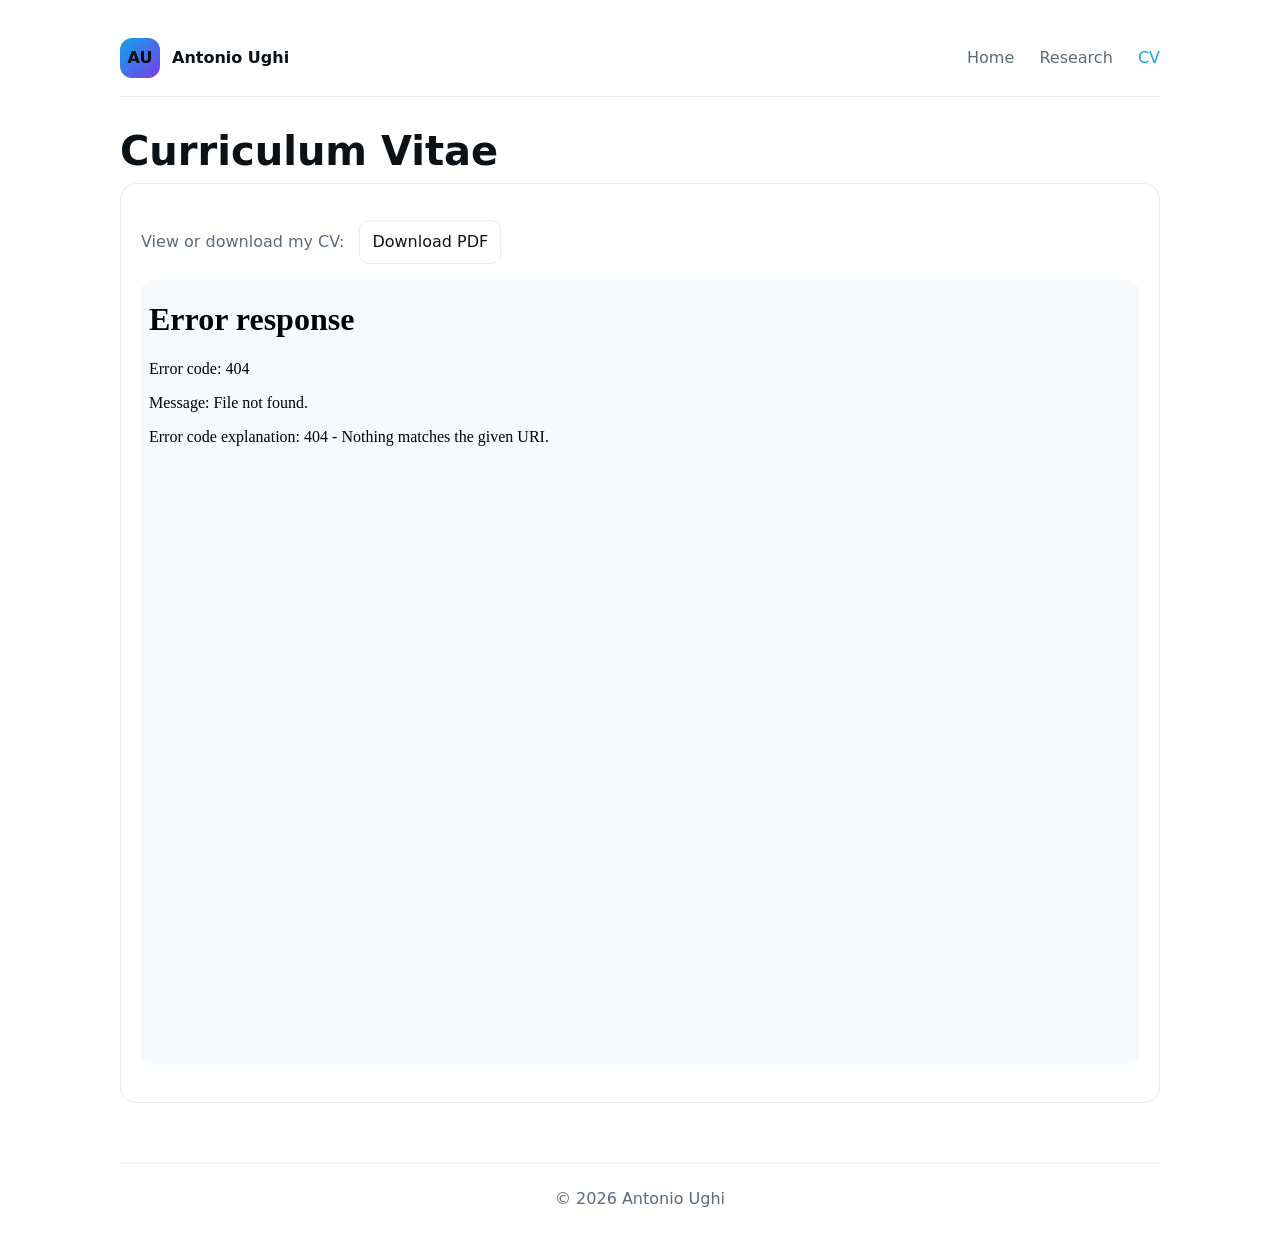
==== cv.html @ c87d5ec8 "Update cv.html" ====
<!DOCTYPE html>
<html lang="en">
<head>
  <meta charset="utf-8" />
  <meta name="viewport" content="width=device-width, initial-scale=1" />
  <title>CV — Antonio Ughi</title>
  <link rel="stylesheet" href="assets/styles.css" />
</head>
<body>
  <div class="wrap">
    <header>
      <div class="brand">
        <div class="logo">AU</div>
        <div><strong>Antonio Ughi</strong></div>
      </div>
      <nav>
        <a href="index.html">Home</a>
        <a href="research.html">Research</a>
        <a class="active" href="cv.html">CV</a>
      </nav>
    </header>

    <main class="page">
      <h1>Curriculum Vitae</h1>
      <div class="card">
        <p>
          View or download my CV:
          <a class="btn" href="assets/Antonio_Ughi_CV.pdf" download>Download PDF</a>
        </p>

        <!-- Embedded viewer -->
        <object class="pdf-viewer" data="assets/Antonio_Ughi_CV.pdf" type="application/pdf">
          <iframe class="pdf-viewer" src="assets/Antonio_Ughi_CV.pdf"></iframe>
        </object>

        <p class="muted small">
        </p>
      </div>
    </main>

    <footer>© <span id="year"></span> Antonio Ughi</footer>
  </div>
  <script>document.getElementById('year').textContent=new Date().getFullYear();</script>
</body>
</html>
---- assets/styles.css ----
:root{--bg:#0b0d10;--bg2:#0f1419;--card:#12161b;--text:#e8edf2;--muted:#a7b6c6;--accent:#7dd3fc;--accent2:#a78bfa;--border:#203040;--max:1040px}
@media (prefers-color-scheme: light){:root{--bg:#fff;--bg2:#f7fafc;--card:#fff;--text:#0c1116;--muted:#5b6b7b;--accent:#0ea5e9;--accent2:#7c3aed;--border:#e5eef5}}
html,body{margin:0;padding:0;background:var(--bg);color:var(--text);font:16px/1.6 system-ui,-apple-system,Segoe UI,Roboto,Helvetica,Arial}
.wrap{max-width:var(--max);margin:0 auto;padding:20px}
header{padding:18px 0;border-bottom:1px solid var(--border);display:flex;justify-content:space-between;align-items:center}
.brand{display:flex;align-items:center;gap:12px}
.logo{width:40px;height:40px;border-radius:12px;background:linear-gradient(135deg,var(--accent),var(--accent2));display:grid;place-items:center;color:#0b0d10;font-weight:800}
nav a{margin-left:20px;color:var(--muted);text-decoration:none;font-weight:500}
nav a:hover{color:var(--accent)}
nav a.active{color:var(--accent)}
.hero{display:grid;gap:20px;padding:40px 0}
@media(min-width:900px){.hero{grid-template-columns:1fr 1fr;align-items:center}}
.card{background:var(--card);border:1px solid var(--border);border-radius:16px;padding:20px}
h1{font-size:clamp(28px,4vw,40px);line-height:1.1;margin:0 0 10px}
h2{margin-top:40px}
p{color:var(--muted)}
img{max-width:100%;border-radius:12px;display:block}
footer{border-top:1px solid var(--border);margin-top:28px;padding:22px 0;color:var(--muted);text-align:center}
.page{padding:32px 0}
.pdf-viewer{width:100%;height:780px;border:none;border-radius:12px;background:var(--bg2)}
.btn{display:inline-block;margin-left:10px;padding:.5rem .75rem;border:1px solid var(--border);border-radius:10px;color:var(--text);text-decoration:none}
.btn:hover{border-color:var(--accent);color:var(--accent)}
.small{font-size:.9rem}.muted{color:var(--muted)}
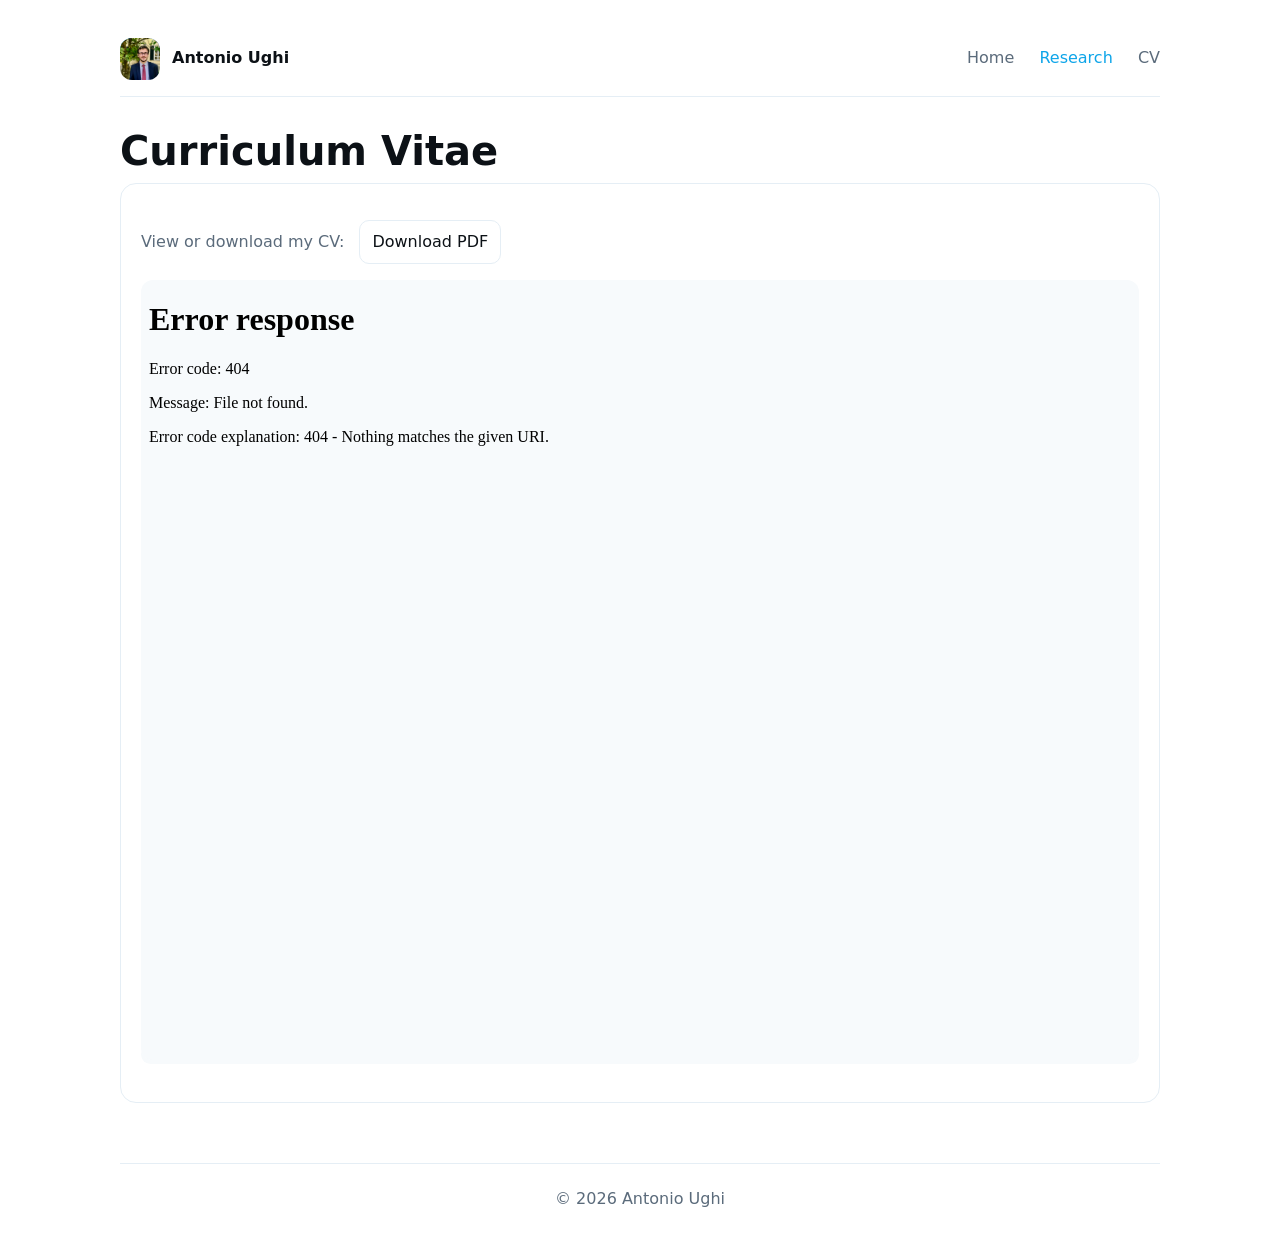
==== commit 0814df3b: "Update cv.html" ====
--- a/cv.html
+++ b/cv.html
@@ -5,20 +5,25 @@
   <meta name="viewport" content="width=device-width, initial-scale=1" />
   <title>CV — Antonio Ughi</title>
   <link rel="stylesheet" href="assets/styles.css" />
+
 </head>
 <body>
   <div class="wrap">
     <header>
       <div class="brand">
-        <div class="logo">AU</div>
+        <div class="logo">
+          <img src="assets/AU_logo.jpeg" alt="Antonio Ughi" style="width:100%;height:100%;object-fit:cover;border-radius:12px;" />
+        </div>
         <div><strong>Antonio Ughi</strong></div>
       </div>
       <nav>
         <a href="index.html">Home</a>
-        <a href="research.html">Research</a>
-        <a class="active" href="cv.html">CV</a>
+        <a class="active" href="research.html">Research</a>
+        <a href="cv.html">CV</a>
       </nav>
     </header>
+
+    
 
     <main class="page">
       <h1>Curriculum Vitae</h1>
--- a/assets/styles.css
+++ b/assets/styles.css
@@ -22,3 +22,35 @@
 .btn:hover{border-color:var(--accent);color:var(--accent)}
 .small{font-size:.9rem}.muted{color:var(--muted)}
 
+
+.site-title {
+  font-size: 2rem;
+  font-weight: 700;
+  color: var(--text);
+}
+
+.hero.aligned {
+  display: grid;
+  grid-template-columns: auto 1fr;
+  gap: 40px;
+  align-items: start;
+  margin-top: 40px;
+}
+
+.profile-photo {
+  max-width: 260px;
+  border-radius: 16px;
+  display: block;
+}
+
+.description p {
+  color: var(--text);   /* plain white (in dark mode) */
+  font-size: 1.1rem;
+  line-height: 1.6;
+  margin: 0;
+}
+
+
+
+
+
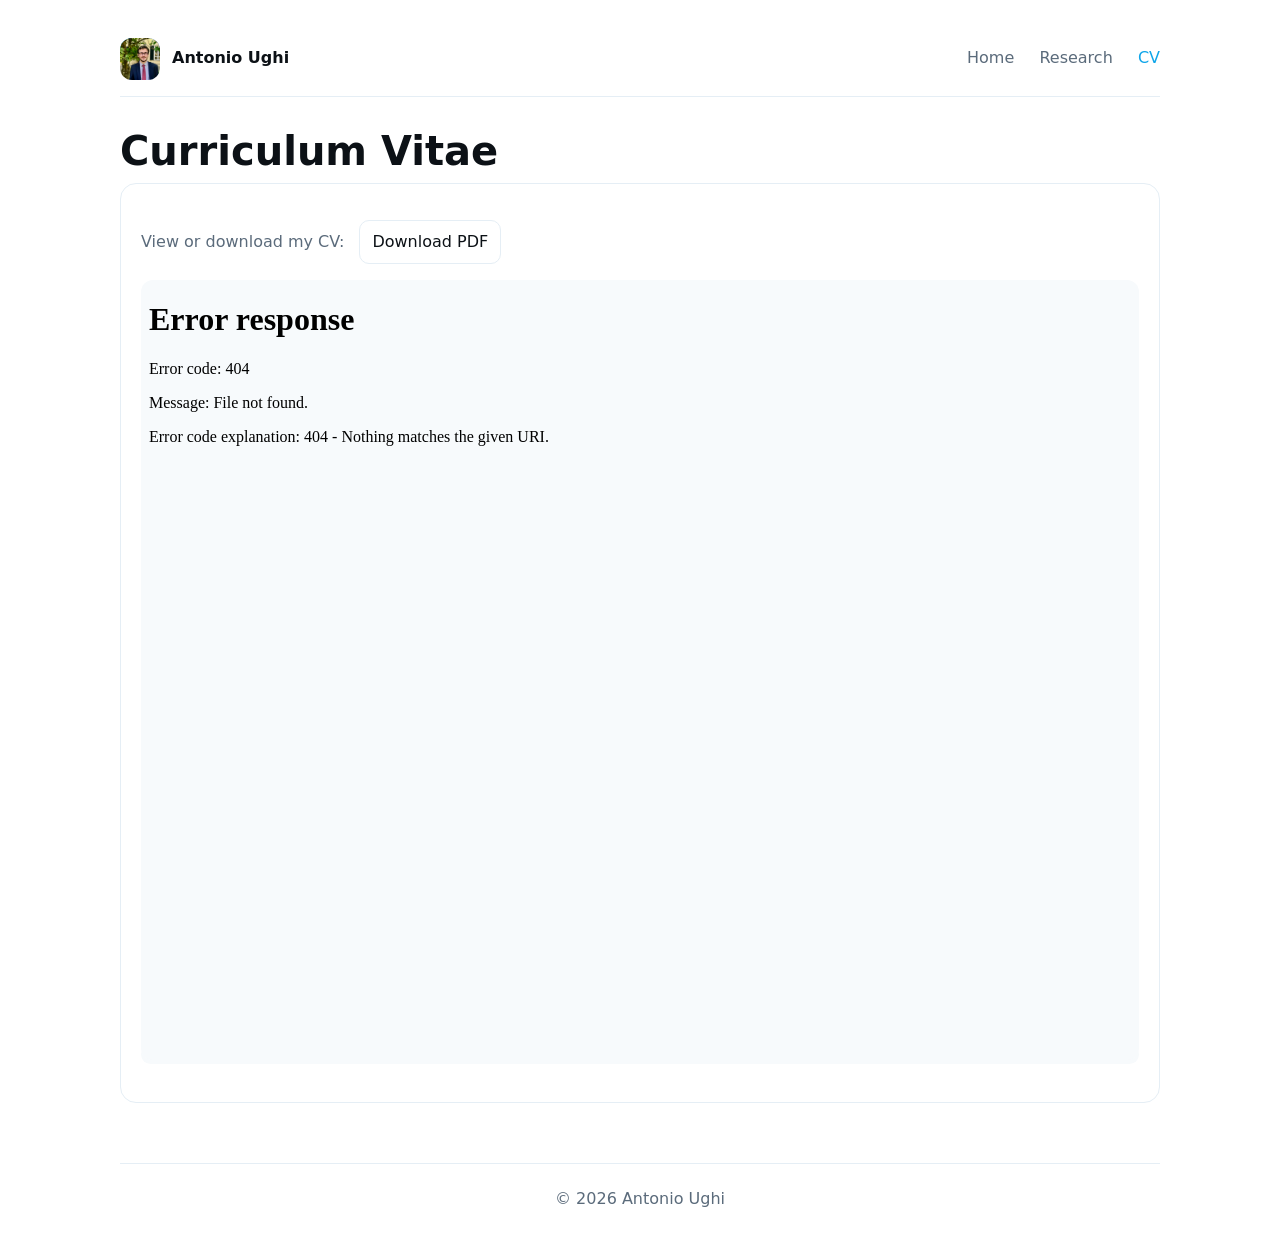
==== commit afe6e40f: "Update cv.html" ====
--- a/cv.html
+++ b/cv.html
@@ -18,8 +18,8 @@
       </div>
       <nav>
         <a href="index.html">Home</a>
-        <a class="active" href="research.html">Research</a>
-        <a href="cv.html">CV</a>
+        <a href="research.html">Research</a>
+        <a  class="active" href="cv.html">CV</a>
       </nav>
     </header>
 
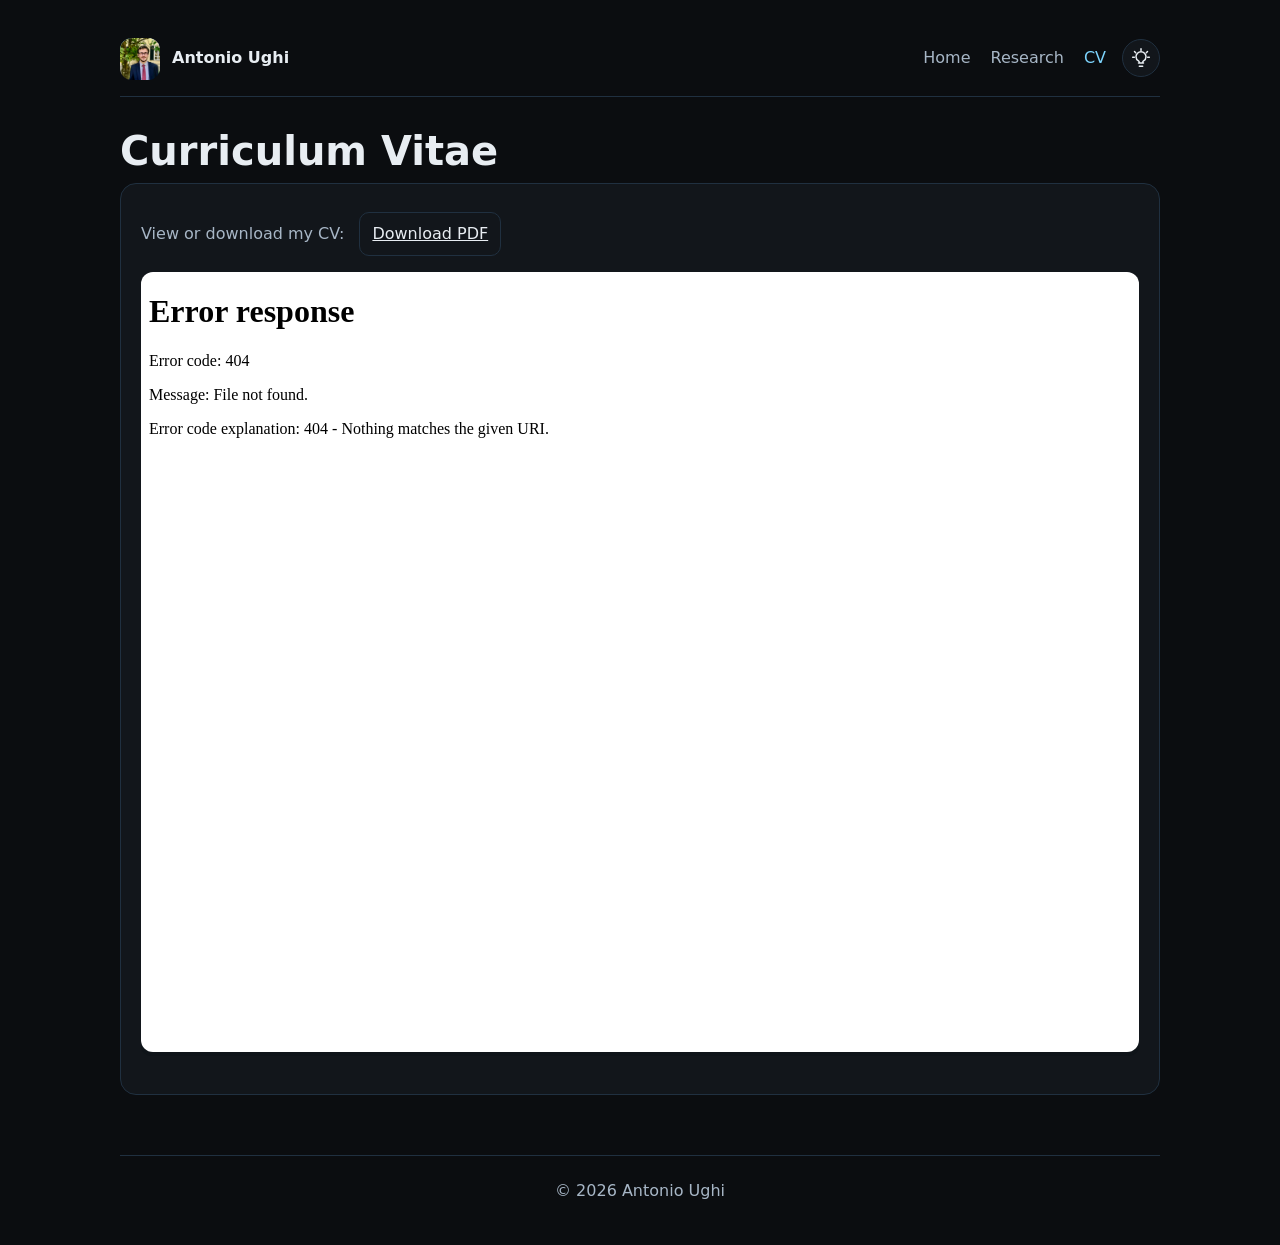
==== commit b2b4c1a8: "Add files via upload" ====
--- a/cv.html
+++ b/cv.html
@@ -4,9 +4,12 @@
   <meta charset="utf-8" />
   <meta name="viewport" content="width=device-width, initial-scale=1" />
   <title>CV — Antonio Ughi</title>
+  <meta name="theme-color" content="#0b0d10" />
+  <link rel="icon" type="image/png" href="favicon.png" />
+  <script src="assets/theme.js"></script>
   <link rel="stylesheet" href="assets/styles.css" />
 
-</head>
+  </head>
 <body>
   <div class="wrap">
     <header>
@@ -19,12 +22,22 @@
       <nav>
         <a href="index.html">Home</a>
         <a href="research.html">Research</a>
-        <a  class="active" href="cv.html">CV</a>
+        <a class="active" href="cv.html">CV</a>
+        <button type="button" class="theme-toggle" aria-label="Switch to light mode" title="Switch to light mode">
+          <!-- A bulb switches on the light theme -->
+          <svg class="theme-icon theme-icon-bulb" viewBox="0 0 24 24" aria-hidden="true">
+            <path d="M9 18h6M10 22h4M9 15.5c-1.85-1.1-3-2.8-3-5a6 6 0 0 1 12 0c0 2.2-1.15 3.9-3 5-.7.45-1 1.3-1 2.5h-4c0-1.2-.3-2.05-1-2.5Z"/>
+            <path d="M12 1v2M4.2 4.2l1.4 1.4M19.8 4.2l-1.4 1.4M2 11h2M20 11h2"/>
+          </svg>
+          <!-- A moon switches back to the dark theme -->
+          <svg class="theme-icon theme-icon-moon" viewBox="0 0 24 24" aria-hidden="true">
+            <path d="M20.5 14.6A8.7 8.7 0 0 1 9.4 3.5 8.8 8.8 0 1 0 20.5 14.6Z"/>
+          </svg>
+        </button>
       </nav>
     </header>
 
     
-
     <main class="page">
       <h1>Curriculum Vitae</h1>
       <div class="card">
@@ -45,6 +58,5 @@
 
     <footer>© <span id="year"></span> Antonio Ughi</footer>
   </div>
-  <script>document.getElementById('year').textContent=new Date().getFullYear();</script>
 </body>
 </html>
--- a/assets/styles.css
+++ b/assets/styles.css
@@ -1,5 +1,32 @@
-:root{--bg:#0b0d10;--bg2:#0f1419;--card:#12161b;--text:#e8edf2;--muted:#a7b6c6;--accent:#7dd3fc;--accent2:#a78bfa;--border:#203040;--max:1040px}
-@media (prefers-color-scheme: light){:root{--bg:#fff;--bg2:#f7fafc;--card:#fff;--text:#0c1116;--muted:#5b6b7b;--accent:#0ea5e9;--accent2:#7c3aed;--border:#e5eef5}}
+/* Shared palette: dark by default, light only when selected. */
+:root {
+  color-scheme: dark;
+  --bg: #0b0d10;
+  --bg2: #0f1419;
+  --card: #12161b;
+  --text: #e8edf2;
+  --muted: #a7b6c6;
+  --accent: #7dd3fc;
+  --accent2: #a78bfa;
+  --border: #203040;
+  --card-link: #e8edf2;
+  --card-link-hover: #a7b6c6;
+  --max: 1040px;
+}
+
+:root[data-theme="light"] {
+  color-scheme: light;
+  --bg: #fafafa;
+  --bg2: #f1f5f9;
+  --card: #ffffff;
+  --text: #232c36;
+  --muted: #556371;
+  --accent: #17639b;
+  --accent2: #6d4fb3;
+  --border: #dce3e9;
+  --card-link: #17639b;
+  --card-link-hover: #0f4772;
+}
 html,body{margin:0;padding:0;background:var(--bg);color:var(--text);font:16px/1.6 system-ui,-apple-system,Segoe UI,Roboto,Helvetica,Arial}
 .wrap{max-width:var(--max);margin:0 auto;padding:20px}
 header{padding:18px 0;border-bottom:1px solid var(--border);display:flex;justify-content:space-between;align-items:center}
@@ -50,7 +77,132 @@
   margin: 0;
 }
 
-
-
-
-
+.description a {
+  color: var(--text);          /* same as main text */
+  text-decoration: underline;  /* keep underline for clarity */
+}
+
+.description a:hover {
+  color: var(--accent);        /* highlight with accent color on hover */
+}
+
+
+.social-links {
+  display: flex;
+  justify-content: center; /* centers under photo */
+  gap: 18px;               /* spacing between icons */
+}
+
+.social-links svg {
+  fill: var(--text);        /* makes icons the same color as your text (white in dark mode) */
+  transition: fill 0.2s ease, transform 0.2s ease;
+}
+
+.social-links a:hover svg {
+  fill: var(--accent);      /* highlight color on hover */
+  transform: scale(1.15);
+}
+
+.profile-photo {
+  display: block;
+  margin-bottom: 30px; /* adds clear space below the photo */
+}
+
+
+.card {
+  padding-top: 12px;   /* reduce from default (likely 20–30px) */
+  padding-right: 20px;
+  padding-bottom: 20px;
+  padding-left: 20px;
+}
+
+/* Also shrink top margin of section headings inside cards */
+.card h2, 
+.card h3 {
+  margin-top: 0.4em;   /* default is ~1em */
+}
+
+
+
+.card ul li {
+  margin-bottom: 30px; /* adjust this value for more or less spacing */
+}
+
+.card a {
+  color: var(--card-link);
+  text-decoration: underline;  /* keep underline if you want it clear it's clickable */
+}
+
+.card a:hover {
+  color: var(--card-link-hover);
+}
+
+
+
+/* Default: show desktop header, hide mobile header */ .desktop-header { display: flex; } .mobile-header { display: none !important; } /* On phones: hide desktop header, show research-style mobile header AND hide the big picture column */ @media (max-width: 700px) { .desktop-header { display: none !important; } .mobile-header { display: flex !important; } /* Hide the big photo (first column in hero) on mobile */ .hero.aligned > div:first-child { display: none !important; } }
+
+
+
+/* Theme switch: lightbulb in dark mode, moon in light mode. */
+nav {
+  display: flex;
+  align-items: center;
+}
+.theme-toggle {
+  display: inline-grid;
+  place-items: center;
+  width: 38px;
+  height: 38px;
+  margin-left: 16px;
+  padding: 0;
+  border: 1px solid var(--border);
+  border-radius: 50%;
+  background: var(--card);
+  color: var(--text);
+  cursor: pointer;
+  transition: background-color .2s, border-color .2s, color .2s;
+}
+.theme-toggle:hover {
+  border-color: var(--accent);
+  color: var(--accent);
+  background: var(--bg2);
+}
+.theme-toggle:focus-visible {
+  outline: 2px solid var(--accent);
+  outline-offset: 3px;
+}
+.theme-icon {
+  width: 20px;
+  height: 20px;
+  fill: none;
+  stroke: currentColor;
+  stroke-width: 1.8;
+  stroke-linecap: round;
+  stroke-linejoin: round;
+}
+.theme-icon-moon { display: none; }
+:root[data-theme="light"] .theme-icon-bulb { display: none; }
+:root[data-theme="light"] .theme-icon-moon { display: block; }
+
+/* The dark AU monogram has white letters; invert it on light pages. */
+.logo img { transition: filter .2s ease; }
+:root[data-theme="light"] .logo img { filter: invert(1); }
+
+/* Keep an intentional gap after 'Ciao!' despite .description p margin resets. */
+.description p.intro-greeting { margin-bottom: 28px; }
+
+/* Mobile nav remains usable, including the new theme button. */
+@media (max-width: 700px) {
+  header { gap: 8px; }
+  header .brand { gap: 8px; }
+  nav { gap: 10px; }
+  nav a { margin-left: 0; font-size: .9rem; }
+  .theme-toggle { width: 36px; height: 36px; margin-left: 2px; flex-shrink: 0; }
+}
+@media (max-width: 400px) {
+  .wrap { padding: 16px; }
+  .logo { width: 34px; height: 34px; }
+  header .brand strong { font-size: .9rem; }
+  nav { gap: 8px; }
+  .theme-toggle { width: 32px; height: 32px; }
+}
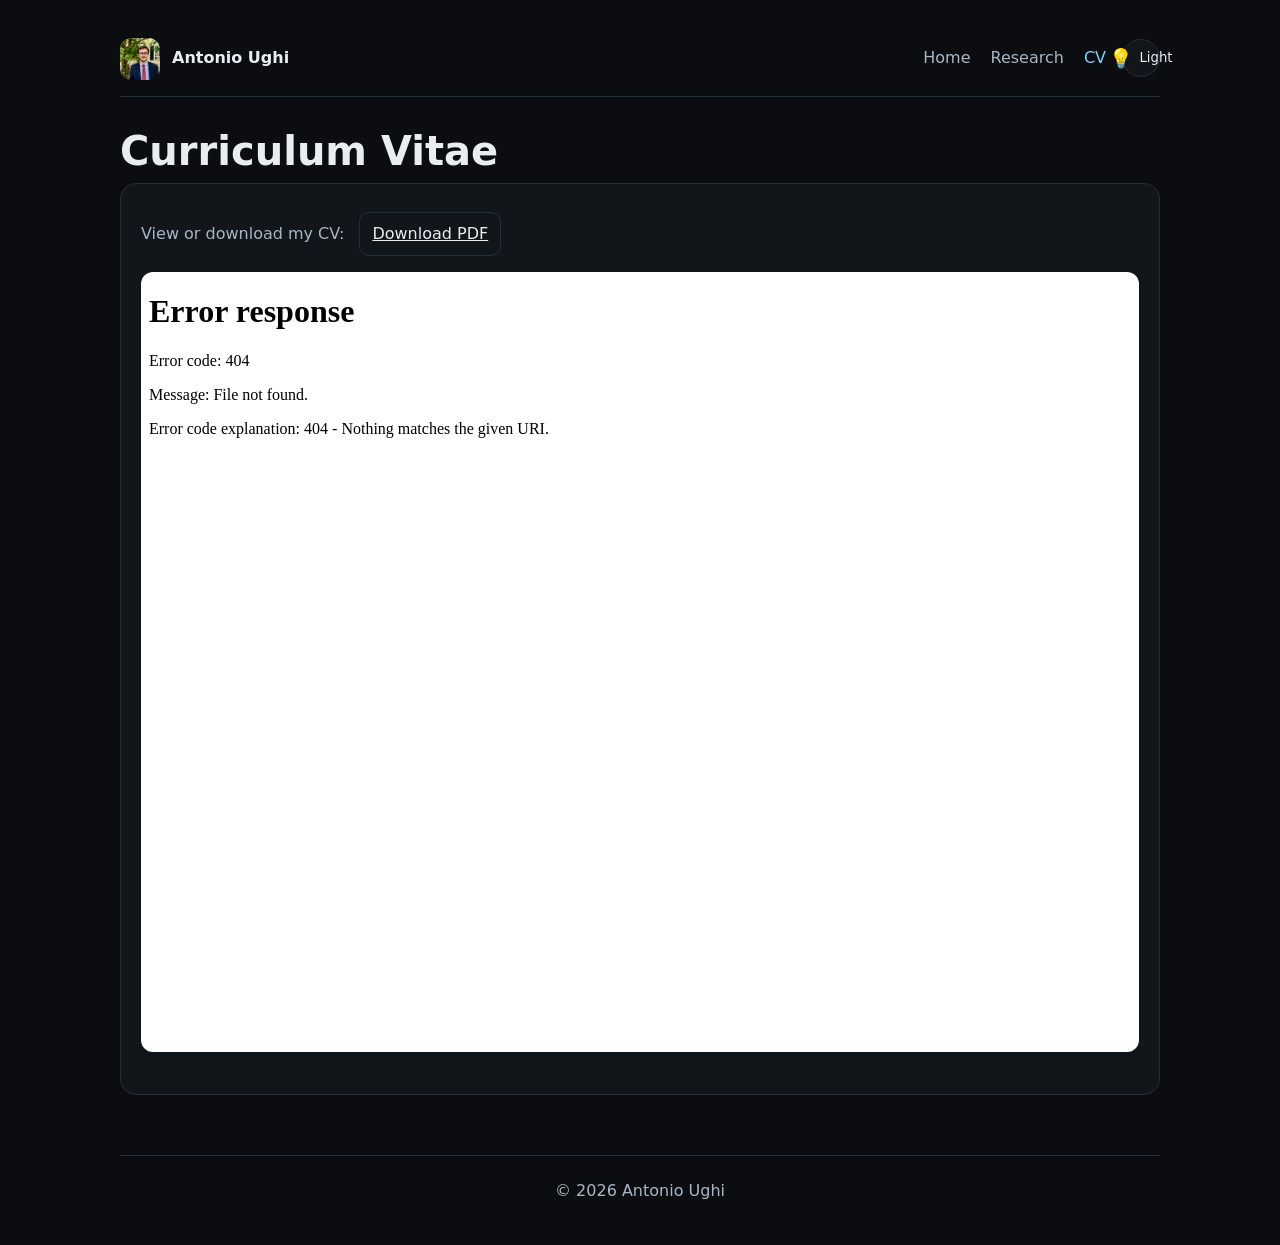
==== commit df9c5f8b: "Add files via upload" ====
--- a/cv.html
+++ b/cv.html
@@ -6,8 +6,63 @@
   <title>CV — Antonio Ughi</title>
   <meta name="theme-color" content="#0b0d10" />
   <link rel="icon" type="image/png" href="favicon.png" />
-  <script src="assets/theme.js"></script>
   <link rel="stylesheet" href="assets/styles.css" />
+  <!-- Set the saved theme before CSS paints, even when external JS is unavailable. -->
+  <script>
+    (function () {
+      var theme = "dark";
+      try { theme = localStorage.getItem("website-theme") || "dark"; } catch (e) {}
+      document.documentElement.setAttribute("data-theme", theme === "light" ? "light" : "dark");
+    })();
+  </script>
+  <!-- Theme essentials duplicated here so HTML-only updates still work with the old stylesheet. -->
+  <style>
+    html[data-theme="dark"] {
+      color-scheme: dark;
+      --bg:#0b0d10; --bg2:#0f1419; --card:#12161b; --text:#e8edf2;
+      --muted:#a7b6c6; --accent:#7dd3fc; --accent2:#a78bfa; --border:#203040;
+      --card-link:#e8edf2; --card-link-hover:#a7b6c6;
+    }
+    html[data-theme="light"] {
+      color-scheme: light;
+      --bg:#fafafa; --bg2:#f1f5f9; --card:#ffffff; --text:#232c36;
+      --muted:#556371; --accent:#17639b; --accent2:#6d4fb3; --border:#dce3e9;
+      --card-link:#17639b; --card-link-hover:#0f4772;
+    }
+    html[data-theme="light"] .card a { color:var(--card-link); }
+    html[data-theme="light"] .card a:hover { color:var(--card-link-hover); }
+    html[data-theme="light"] .logo img { filter:invert(1); }
+    .description p.intro-greeting { margin-bottom:28px; }
+    nav { display:flex; align-items:center; }
+    .theme-toggle {
+      display:inline-flex; align-items:center; justify-content:center; gap:6px;
+      margin-left:16px; padding:5px 10px; min-height:36px;
+      border:1px solid var(--border); border-radius:20px;
+      background:var(--card); color:var(--text); font:inherit; font-size:0.85rem;
+      line-height:1; cursor:pointer; white-space:nowrap;
+    }
+    .theme-toggle:hover { border-color:var(--accent); color:var(--accent); }
+    .theme-toggle:focus-visible { outline:2px solid var(--accent); outline-offset:3px; }
+    .theme-emoji { display:inline-block; font-size:19px; line-height:1; font-family:"Apple Color Emoji","Segoe UI Emoji","Noto Color Emoji",sans-serif; }
+    .theme-label { font-size:0.83rem; }
+    @media(max-width:700px) {
+      header { gap:8px; }
+      nav { gap:8px; }
+      nav a { margin-left:0; font-size:.87rem; }
+      .theme-toggle { margin-left:2px; width:36px; height:36px; padding:0; flex-shrink:0; }
+      .theme-label { display:none; }
+    }
+    @media(max-width:400px) {
+      .wrap { padding:16px; }
+      header .brand { gap:7px; }
+      .logo { width:34px; height:34px; }
+      header .brand strong { font-size:.85rem; }
+      nav { gap:6px; }
+      nav a { font-size:.82rem; }
+      .theme-toggle { width:32px; height:32px; }
+    }
+  </style>
+
 
   </head>
 <body>
@@ -23,16 +78,9 @@
         <a href="index.html">Home</a>
         <a href="research.html">Research</a>
         <a class="active" href="cv.html">CV</a>
-        <button type="button" class="theme-toggle" aria-label="Switch to light mode" title="Switch to light mode">
-          <!-- A bulb switches on the light theme -->
-          <svg class="theme-icon theme-icon-bulb" viewBox="0 0 24 24" aria-hidden="true">
-            <path d="M9 18h6M10 22h4M9 15.5c-1.85-1.1-3-2.8-3-5a6 6 0 0 1 12 0c0 2.2-1.15 3.9-3 5-.7.45-1 1.3-1 2.5h-4c0-1.2-.3-2.05-1-2.5Z"/>
-            <path d="M12 1v2M4.2 4.2l1.4 1.4M19.8 4.2l-1.4 1.4M2 11h2M20 11h2"/>
-          </svg>
-          <!-- A moon switches back to the dark theme -->
-          <svg class="theme-icon theme-icon-moon" viewBox="0 0 24 24" aria-hidden="true">
-            <path d="M20.5 14.6A8.7 8.7 0 0 1 9.4 3.5 8.8 8.8 0 1 0 20.5 14.6Z"/>
-          </svg>
+        <button type="button" class="theme-toggle" aria-label="Switch to light mode" title="Switch to light mode" aria-pressed="false">
+          <span class="theme-emoji" aria-hidden="true">💡</span>
+          <span class="theme-label" aria-hidden="true">Light</span>
         </button>
       </nav>
     </header>
@@ -58,5 +106,39 @@
 
     <footer>© <span id="year"></span> Antonio Ughi</footer>
   </div>
+  <!-- Self-contained toggle: no separate JavaScript file is required. -->
+  <script>
+    (function () {
+      "use strict";
+      var root = document.documentElement;
+      var buttons = document.querySelectorAll(".theme-toggle");
+      var storageKey = "website-theme";
+
+      function applyTheme(theme) {
+        var light = theme === "light";
+        root.setAttribute("data-theme", light ? "light" : "dark");
+        buttons.forEach(function (button) {
+          button.querySelector(".theme-emoji").textContent = light ? "🌙" : "💡";
+          button.querySelector(".theme-label").textContent = light ? "Dark" : "Light";
+          button.setAttribute("aria-label", light ? "Switch to dark mode" : "Switch to light mode");
+          button.setAttribute("title", light ? "Switch to dark mode" : "Switch to light mode");
+          button.setAttribute("aria-pressed", String(light));
+        });
+        var meta = document.querySelector('meta[name="theme-color"]');
+        if (meta) meta.setAttribute("content", light ? "#fafafa" : "#0b0d10");
+      }
+
+      applyTheme(root.getAttribute("data-theme"));
+      buttons.forEach(function (button) {
+        button.addEventListener("click", function () {
+          var next = root.getAttribute("data-theme") === "light" ? "dark" : "light";
+          applyTheme(next);
+          try { localStorage.setItem(storageKey, next); } catch (e) {}
+        });
+      });
+      var year = document.getElementById("year");
+      if (year) year.textContent = new Date().getFullYear();
+    })();
+  </script>
 </body>
 </html>
